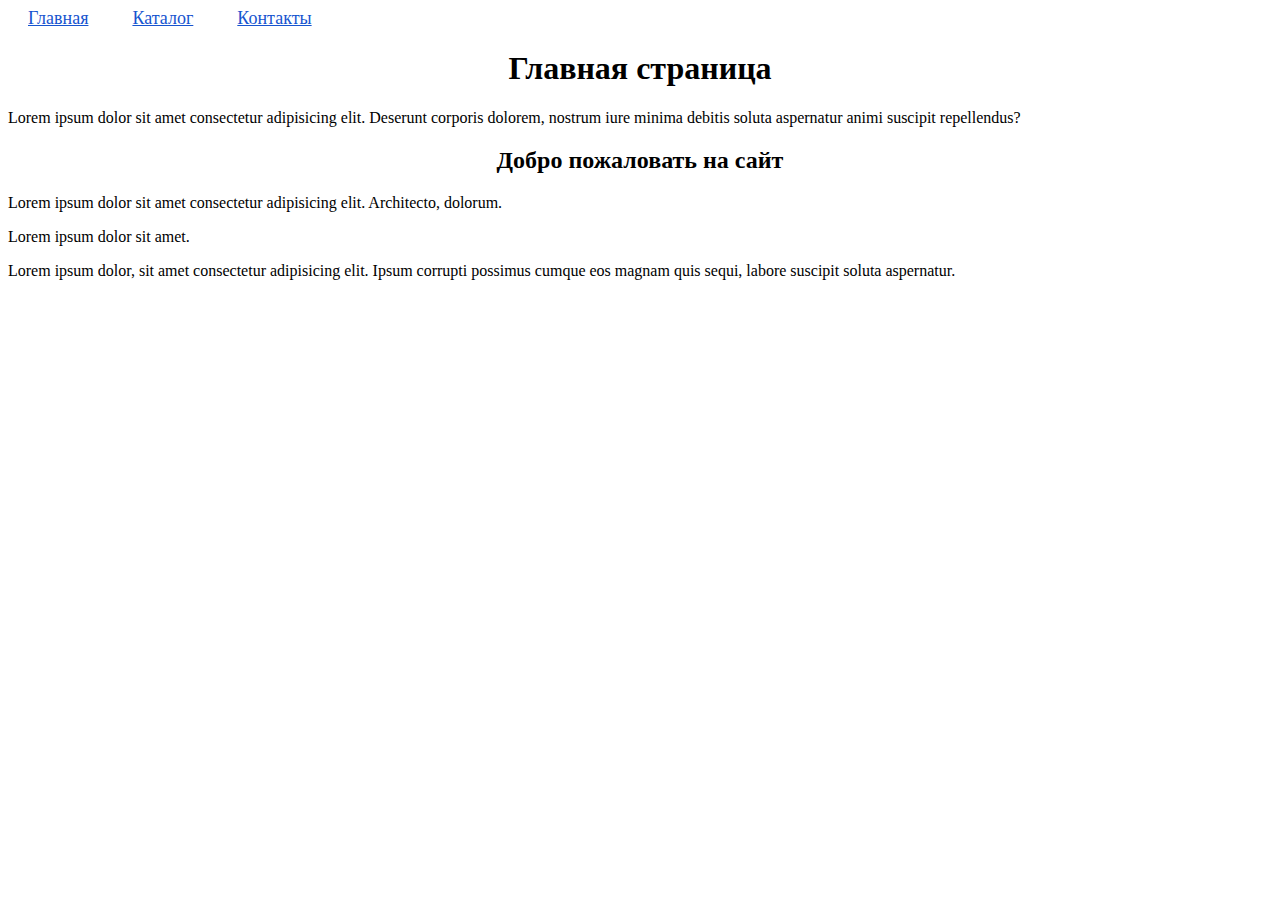
==== s_1_HW/index.html @ 2fde92d4 "Add files via upload" ====
<!DOCTYPE html>
<html lang="en">

<head>
    <meta charset="UTF-8">
    <meta http-equiv="X-UA-Compatible" content="IE=edge">
    <meta name="viewport" content="width=device-width, initial-scale=1.0">
    <link rel="stylesheet" href="/s_1_HW/style.css">
    <title>Homework_1</title>
</head>

<body>
    <a class="link_menu" href="/s_1_HW/index.html">Главная</a>
    <a class="link_menu" href="/s_1_HW/catalog.html">Каталог</a>
    <a class="link_menu" href="">Контакты</a>
    <h1 class="heading">Главная страница</h1>
    <p class="text">Lorem ipsum dolor sit amet consectetur adipisicing elit. Deserunt corporis dolorem, nostrum iure minima debitis soluta aspernatur animi suscipit repellendus?</p>
    <h2 class="heading">Добро пожаловать на сайт</h2>
    <p>Lorem ipsum dolor sit amet consectetur adipisicing elit. Architecto, dolorum.</p>
    <p>Lorem ipsum dolor sit amet.</p>
    <p>Lorem ipsum dolor, sit amet consectetur adipisicing elit. Ipsum corrupti possimus cumque eos magnam quis sequi, labore suscipit soluta aspernatur.</p>
</body>

</html>
---- s_1_HW/style.css ----
.link_menu {
    margin: 20px;
    font-size: large;
    color: rgb(22, 84, 207);
}


/* .text {} */

.heading {
    text-align: center;
}

.catalog_box {
    padding-top: 100px;
    gap: 40px;
    margin: 10px;
}

.product {
    display: flex;
}

.product__img {
    background-color: #F7E4E2;
    width: 400px;
    height: 340px;
    flex-shrink: 0;
}

.text_img {
    font-style: normal;
    font-weight: 400;
    font-size: 22px;
    line-height: normal;
    color: #575757;
    padding: 22px 100px 60px 30px;
}
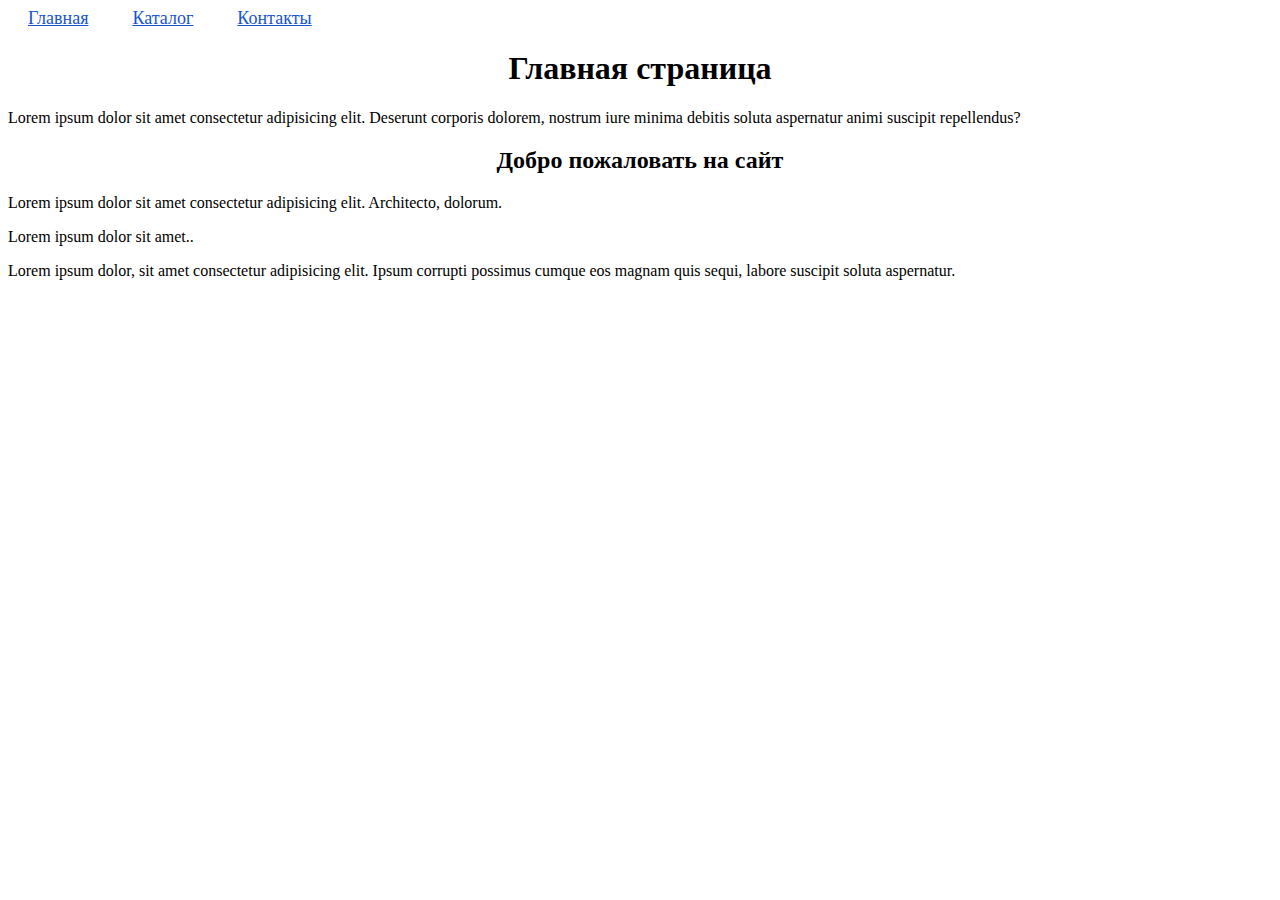
==== commit d485f39b: "finished homework_1" ====
--- a/s_1_HW/index.html
+++ b/s_1_HW/index.html
@@ -17,8 +17,8 @@
     <p class="text">Lorem ipsum dolor sit amet consectetur adipisicing elit. Deserunt corporis dolorem, nostrum iure minima debitis soluta aspernatur animi suscipit repellendus?</p>
     <h2 class="heading">Добро пожаловать на сайт</h2>
     <p>Lorem ipsum dolor sit amet consectetur adipisicing elit. Architecto, dolorum.</p>
-    <p>Lorem ipsum dolor sit amet.</p>
+    <p>Lorem ipsum dolor sit amet..</p>
     <p>Lorem ipsum dolor, sit amet consectetur adipisicing elit. Ipsum corrupti possimus cumque eos magnam quis sequi, labore suscipit soluta aspernatur.</p>
 </body>
 
-</html>+</html>
--- a/s_1_HW/style.css
+++ b/s_1_HW/style.css
@@ -4,8 +4,6 @@
     color: rgb(22, 84, 207);
 }
 
-
-/* .text {} */
 
 .heading {
     text-align: center;
@@ -35,4 +33,4 @@
     line-height: normal;
     color: #575757;
     padding: 22px 100px 60px 30px;
-}+}
